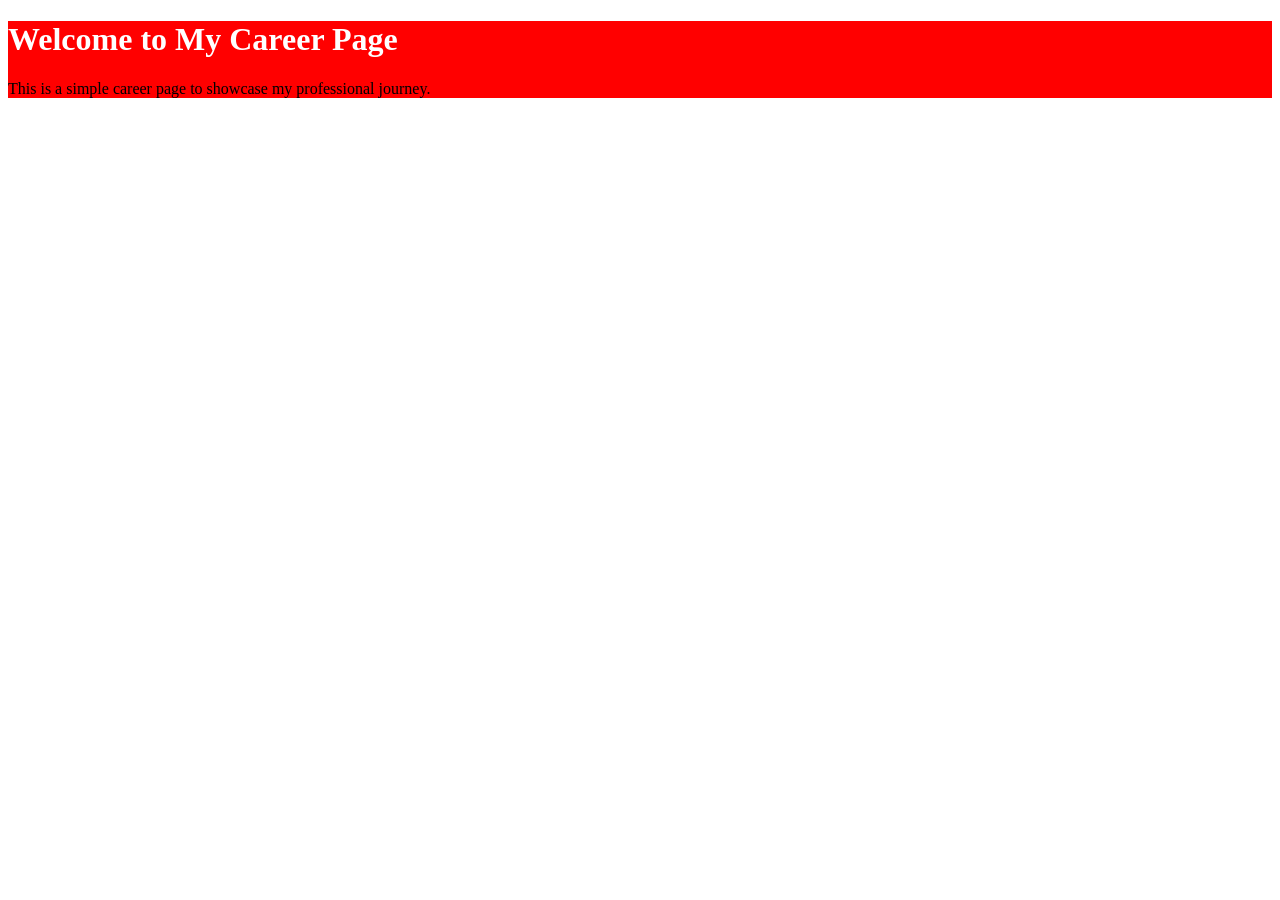
==== index.html @ 2922ddcd "did it work?" ====
<!DOCTYPE html>
<title>Career</title>
<link rel="stylesheet" href="style.css">
<body>
    <main>
        <h1>Welcome to My Career Page</h1>
        <p>This is a simple career page to showcase my professional journey.</p>
    </main>
</body>
</html>
---- style.css ----
main {background-color: red;}
h1 {color: white;}
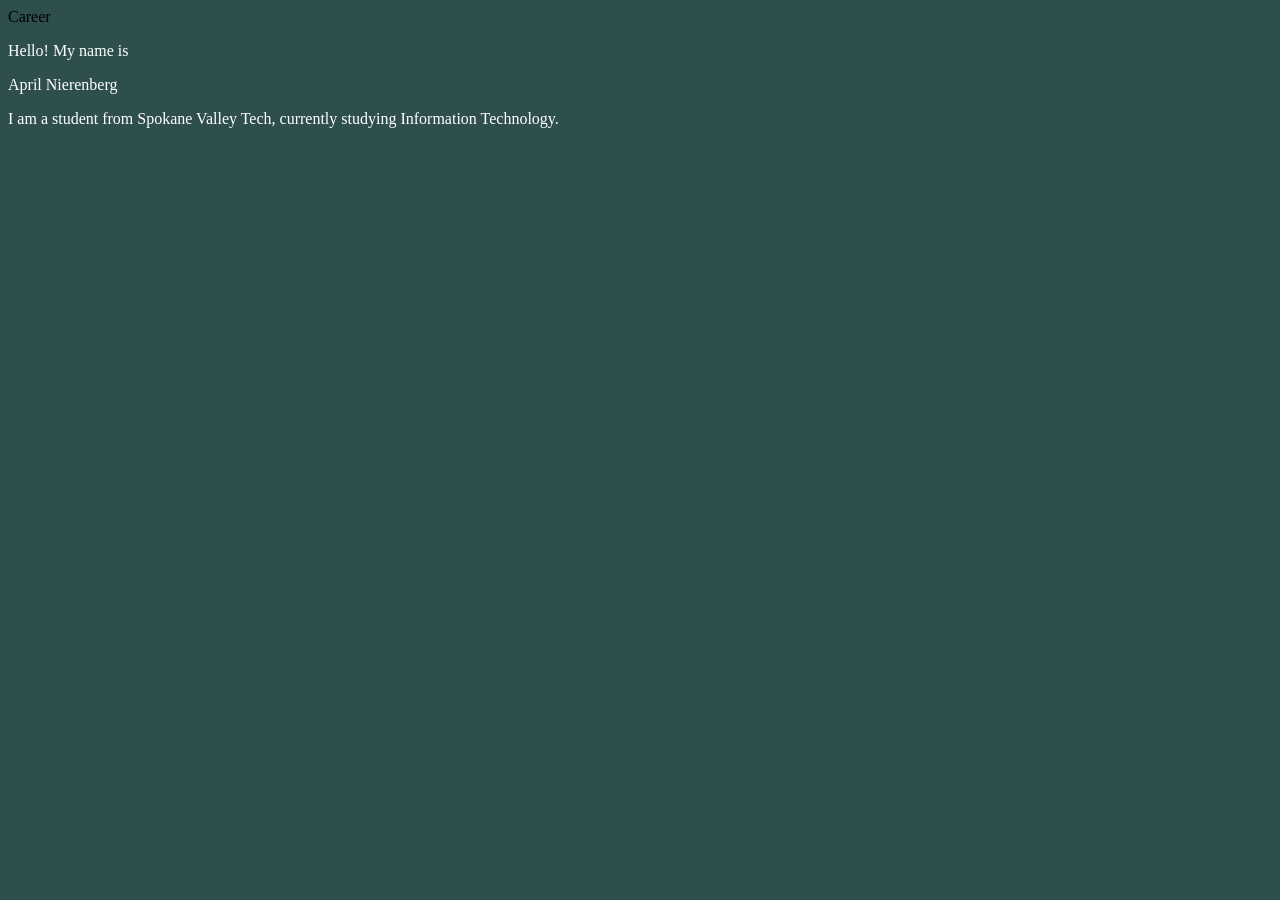
==== commit 5c2a99c6: "i have peaked" ====
--- a/index.html
+++ b/index.html
@@ -1,10 +1,11 @@
-<!DOCTYPE html>
+<!DOCTYPE html
 <title>Career</title>
+<body>
 <link rel="stylesheet" href="style.css">
-<body>
+</body>
     <main>
-        <h1>Welcome to My Career Page</h1>
-        <p>This is a simple career page to showcase my professional journey.</p>
+        <p>Hello! My name is</p>
+        <p>April Nierenberg</p>
+        <p>I am a student from Spokane Valley Tech, currently studying Information Technology.</p>
     </main>
-</body>
-</html>+</body>
--- a/style.css
+++ b/style.css
@@ -1,2 +1,3 @@
-main {background-color: red;}
-h1 {color: white;}+main {background-color: darkslategray;}
+p {color: white;}
+body {background-color: darkslategray;}
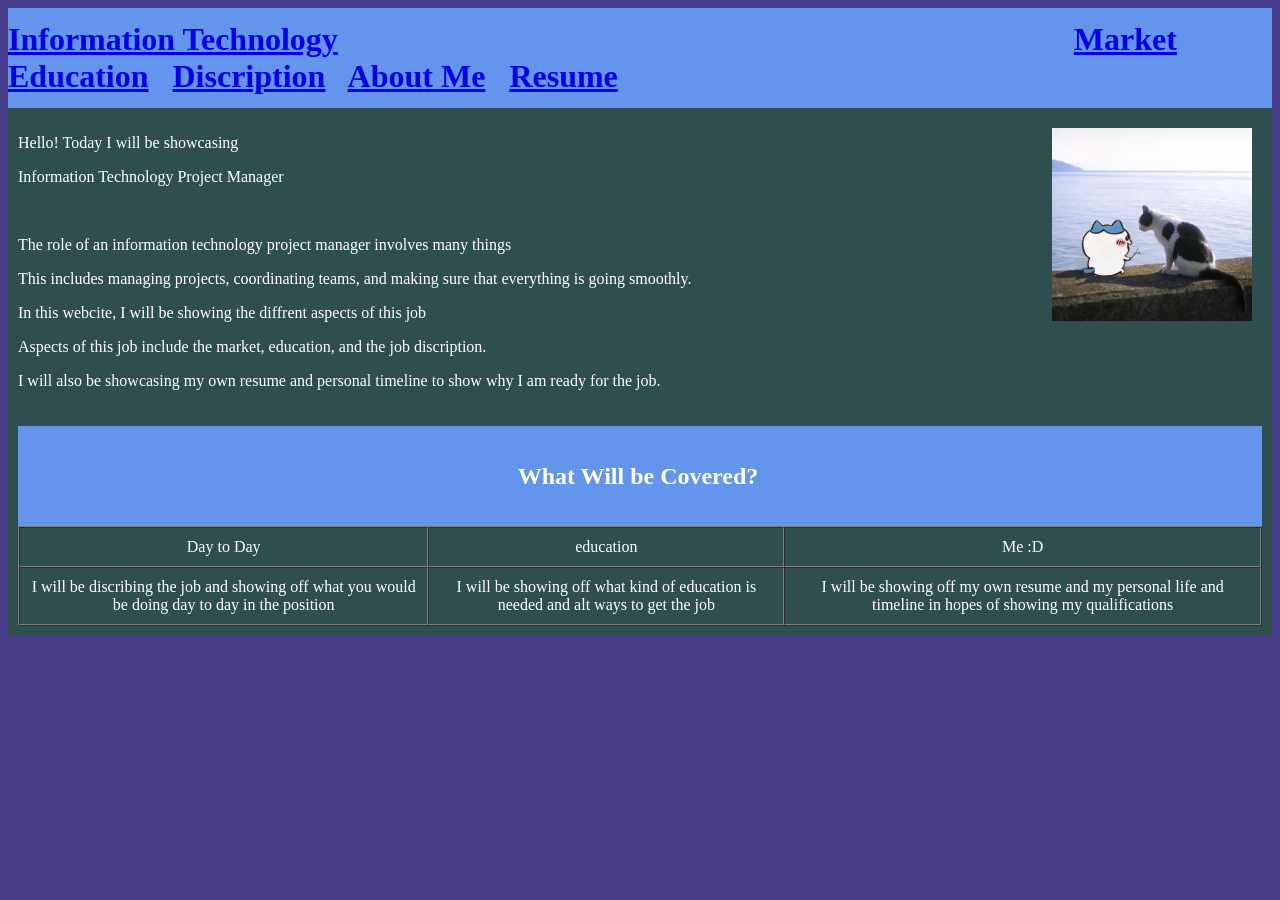
==== commit df662bae: "im so tired i wanna go home D:" ====
--- a/index.html
+++ b/index.html
@@ -1,11 +1,45 @@
-<!DOCTYPE html
-<title>Career</title>
+<!DOCTYPE html>
 <body>
+<head>
+    <title>Career</title>
+    <link rel="stylesheet" href="style.css">
+</head>
 <link rel="stylesheet" href="style.css">
 </body>
+<header>
+    <h1> <a href="index.html">Information Technology</a> &nbsp;&nbsp;&nbsp;&nbsp;&nbsp;&nbsp;&nbsp;&nbsp;&nbsp;&nbsp;&nbsp;&nbsp;&nbsp;&nbsp;&nbsp;&nbsp;&nbsp;&nbsp;&nbsp;&nbsp;&nbsp;&nbsp;&nbsp;&nbsp;&nbsp;&nbsp;&nbsp;&nbsp;&nbsp;&nbsp;&nbsp;&nbsp;&nbsp;&nbsp;&nbsp;&nbsp;&nbsp;&nbsp;&nbsp;&nbsp;&nbsp;&nbsp;&nbsp;&nbsp;&nbsp;&nbsp;&nbsp;&nbsp;&nbsp;&nbsp;&nbsp;&nbsp;&nbsp;&nbsp;&nbsp;&nbsp;&nbsp;&nbsp;&nbsp;&nbsp;&nbsp;&nbsp;&nbsp;&nbsp;&nbsp;&nbsp;&nbsp;&nbsp;&nbsp;&nbsp;&nbsp;&nbsp;&nbsp;&nbsp;&nbsp;&nbsp;&nbsp;&nbsp;&nbsp;&nbsp;&nbsp;&nbsp;&nbsp;&nbsp;&nbsp;&nbsp;&nbsp;&nbsp;&nbsp;&nbsp; <a href="market.html">Market<a> &nbsp; <a href="education.html">Education</a> &nbsp; <a href="discription.html">Discription</a> &nbsp; <a href="aboutme.html">About Me</a> &nbsp; <a href="resume.html">Resume</a></h1>
+</header>
     <main>
-        <p>Hello! My name is</p>
-        <p>April Nierenberg</p>
-        <p>I am a student from Spokane Valley Tech, currently studying Information Technology.</p>
+        <div style="padding: 10px;">
+        <img src="pics/cat.png" alt="hehe :3" style="width: 200px; height: auto; float: right; margin: 10px; display: flex-direction: column;">
+        <p>Hello! Today I will be showcasing</p>
+        <p>Information Technology Project Manager</p>
+        <p>&nbsp;</p>
+        <p>The role of an information technology project manager involves many things</p>
+        <p>This includes managing projects, coordinating teams, and making sure that everything is going smoothly.</p>
+        <p>In this webcite, I will be showing the diffrent aspects of this job</p>
+        <p>Aspects of this job include the market, education, and the job discription.</p>
+        <p>I will also be showcasing my own resume and personal timeline to show why I am ready for the job.</p>
+        </div>
+        <div style="padding: 10px;">
+                <header>
+                    <h2>What Will be Covered?</h2>
+                    <p>&nbsp;</p>
+                    </header>
+                    <table border="1" cellpadding="10" cellspacing="0" style="width: 100%; box-sizing: border-box;">
+                        <tr style="text-align: center;">
+                            <td>Day to Day</td>
+                            <td>education</td>
+                            <td>Me :D</td>
+                        </tr>
+                        <tr style="text-align: center;">
+                            <td>I will be discribing the job and showing off what you would be doing day to day in the position</td>
+                            <td>I will be showing off what kind of education is needed and alt ways to get the job</td>
+                            <td>I will be showing off my own resume and my personal life and timeline in hopes of showing my qualifications</td>
+                        </tr>
+                    </table>
+        </div>
     </main>
-</body>+</body>
+</html>
+
--- a/style.css
+++ b/style.css
@@ -1,3 +1,4 @@
 main {background-color: darkslategray;}
 p {color: white;}
-body {background-color: darkslategray;}+body {background-color: darkslateblue; color: white; display: flex; flex-direction: column;}
+header {background-color:cornflowerblue; color: white; display: flex; justify-content: center; align-items: center; height: 100px;}
--- a/style.css
+++ b/style.css
@@ -1,3 +1,4 @@
 main {background-color: darkslategray;}
 p {color: white;}
-body {background-color: darkslategray;}+body {background-color: darkslateblue; color: white; display: flex; flex-direction: column;}
+header {background-color:cornflowerblue; color: white; display: flex; justify-content: center; align-items: center; height: 100px;}
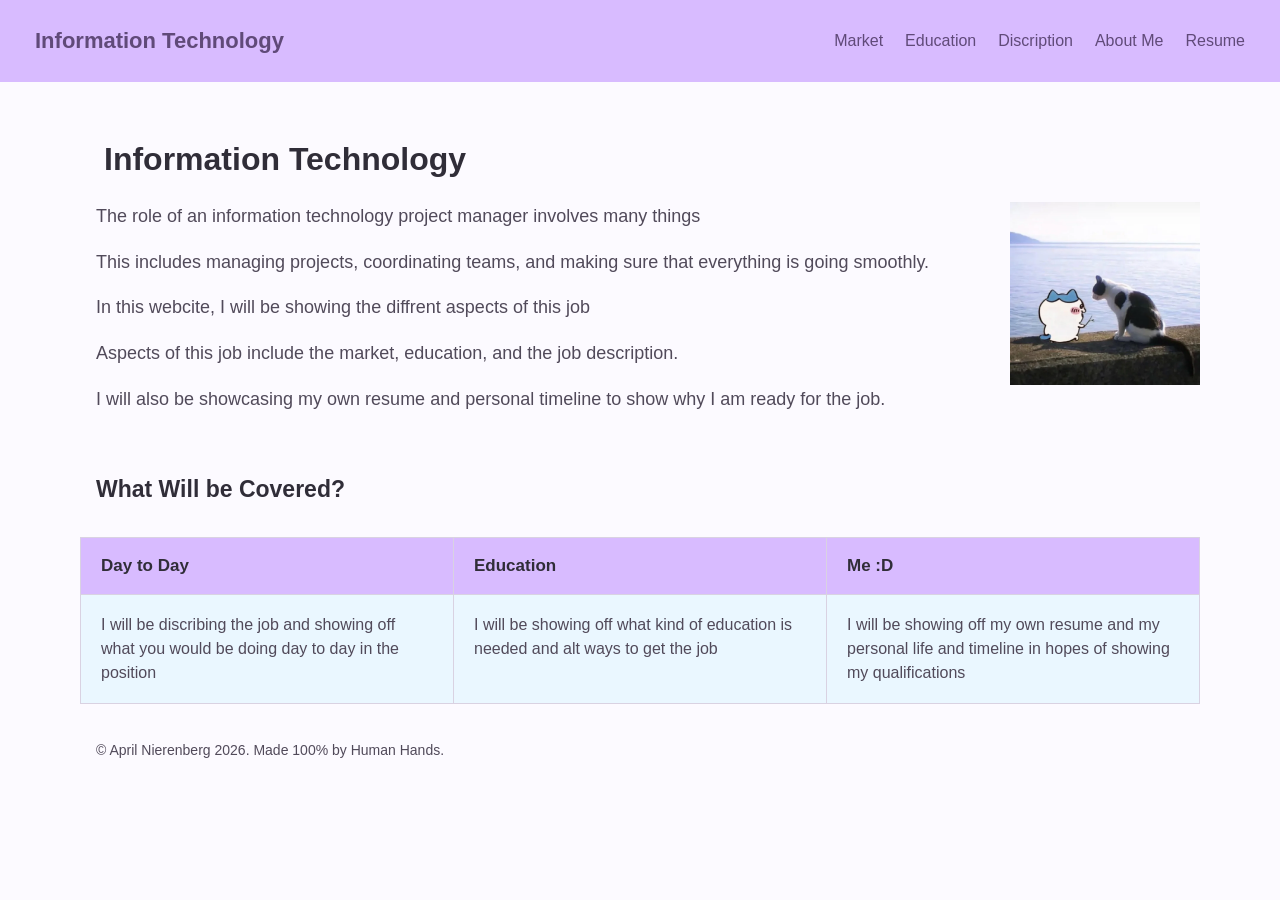
==== commit 1fb73035: "I MADE IT PRETTY :DDDD" ====
--- a/index.html
+++ b/index.html
@@ -1,44 +1,45 @@
 <!DOCTYPE html>
-<body>
+<html>
 <head>
     <title>Career</title>
     <link rel="stylesheet" href="style.css">
 </head>
-<link rel="stylesheet" href="style.css">
-</body>
-<header>
-    <h1> <a href="index.html">Information Technology</a> &nbsp;&nbsp;&nbsp;&nbsp;&nbsp;&nbsp;&nbsp;&nbsp;&nbsp;&nbsp;&nbsp;&nbsp;&nbsp;&nbsp;&nbsp;&nbsp;&nbsp;&nbsp;&nbsp;&nbsp;&nbsp;&nbsp;&nbsp;&nbsp;&nbsp;&nbsp;&nbsp;&nbsp;&nbsp;&nbsp;&nbsp;&nbsp;&nbsp;&nbsp;&nbsp;&nbsp;&nbsp;&nbsp;&nbsp;&nbsp;&nbsp;&nbsp;&nbsp;&nbsp;&nbsp;&nbsp;&nbsp;&nbsp;&nbsp;&nbsp;&nbsp;&nbsp;&nbsp;&nbsp;&nbsp;&nbsp;&nbsp;&nbsp;&nbsp;&nbsp;&nbsp;&nbsp;&nbsp;&nbsp;&nbsp;&nbsp;&nbsp;&nbsp;&nbsp;&nbsp;&nbsp;&nbsp;&nbsp;&nbsp;&nbsp;&nbsp;&nbsp;&nbsp;&nbsp;&nbsp;&nbsp;&nbsp;&nbsp;&nbsp;&nbsp;&nbsp;&nbsp;&nbsp;&nbsp;&nbsp; <a href="market.html">Market<a> &nbsp; <a href="education.html">Education</a> &nbsp; <a href="discription.html">Discription</a> &nbsp; <a href="aboutme.html">About Me</a> &nbsp; <a href="resume.html">Resume</a></h1>
-</header>
+<body>
+    <header>
+        <a href="index.html" style="font-size:22px; font-weight:bold;">Information Technology</a>
+        <div style="display:flex; gap:22px;">
+            <a href="market.html">Market</a>
+            <a href="education.html">Education</a>
+            <a href="discription.html">Discription</a>
+            <a href="aboutme.html">About Me</a>
+            <a href="resume.html">Resume</a>
+        </div>
+    </header>
     <main>
-        <div style="padding: 10px;">
-        <img src="pics/cat.png" alt="hehe :3" style="width: 200px; height: auto; float: right; margin: 10px; display: flex-direction: column;">
-        <p>Hello! Today I will be showcasing</p>
-        <p>Information Technology Project Manager</p>
-        <p>&nbsp;</p>
+        <h1>Information Technology</h1>
+        <img src="pics/cat.png" alt="hehe :3" style="width:190px;height:auto;float:right;margin:0 0 25px 40px;">
         <p>The role of an information technology project manager involves many things</p>
         <p>This includes managing projects, coordinating teams, and making sure that everything is going smoothly.</p>
         <p>In this webcite, I will be showing the diffrent aspects of this job</p>
-        <p>Aspects of this job include the market, education, and the job discription.</p>
+        <p>Aspects of this job include the market, education, and the job description.</p>
         <p>I will also be showcasing my own resume and personal timeline to show why I am ready for the job.</p>
+        <p><br></p>
+        <div style="clear:both;">
+            <h2 style="height: 45px;">What Will be Covered?</h2>
+            <table>
+                <tr>
+                    <th>Day to Day</th>
+                    <th>Education</th>
+                    <th>Me :D</th>
+                </tr>
+                <tr>
+                    <td>I will be discribing the job and showing off what you would be doing day to day in the position</td>
+                    <td>I will be showing off what kind of education is needed and alt ways to get the job</td>
+                    <td>I will be showing off my own resume and my personal life and timeline in hopes of showing my qualifications</td>
+                </tr>
+            </table>
         </div>
-        <div style="padding: 10px;">
-                <header>
-                    <h2>What Will be Covered?</h2>
-                    <p>&nbsp;</p>
-                    </header>
-                    <table border="1" cellpadding="10" cellspacing="0" style="width: 100%; box-sizing: border-box;">
-                        <tr style="text-align: center;">
-                            <td>Day to Day</td>
-                            <td>education</td>
-                            <td>Me :D</td>
-                        </tr>
-                        <tr style="text-align: center;">
-                            <td>I will be discribing the job and showing off what you would be doing day to day in the position</td>
-                            <td>I will be showing off what kind of education is needed and alt ways to get the job</td>
-                            <td>I will be showing off my own resume and my personal life and timeline in hopes of showing my qualifications</td>
-                        </tr>
-                    </table>
-        </div>
+        <p style="margin-top:35px;font-size:14px;">&copy; April Nierenberg 2026. Made 100% by Human Hands.</p>
     </main>
 </body>
 </html>
--- a/style.css
+++ b/style.css
@@ -1,4 +1,12 @@
-main {background-color: darkslategray;}
-p {color: white;}
-body {background-color: darkslateblue; color: white; display: flex; flex-direction: column;}
-header {background-color:cornflowerblue; color: white; display: flex; justify-content: center; align-items: center; height: 100px;}+body {margin: 0; background: #FCFAFF; color: #302D38;font-family: 'Segoe UI',Tahoma, Geneva, Verdana,sans-serif}
+header {display: flex; align-items: center; justify-content: space-between; min-height: 42px; padding: 20px 35px; background: #D8BBFF; color: #302D38} 
+a {color: #604A79; text-decoration: none; font-size: 16px}
+a:hover {color: #8A4F72; text-decoration: underline}
+main {max-width: 1120px; margin: auto; padding: 35px}
+p {margin: 16px; color: #514A5A; font-size: 18px; line-height: 1.65}
+h1 {margin: 24px; color: #302D38; font-size: 32px}
+h2 {margin: 16px; color: #302D38; font-size: 23px}
+table {width: 100%; border-collapse: collapse; table-layout: fixed}
+td,th {padding: 18px 20px; border: 1px solid #D9D2E2;text-align: left; vertical-align: top}
+th {background: #D8BBFF; color: #302D38; font-size: 17px}
+td {background: #EAF7FF; color: #514A5A; font-size: 16px;line-height: 1.5}
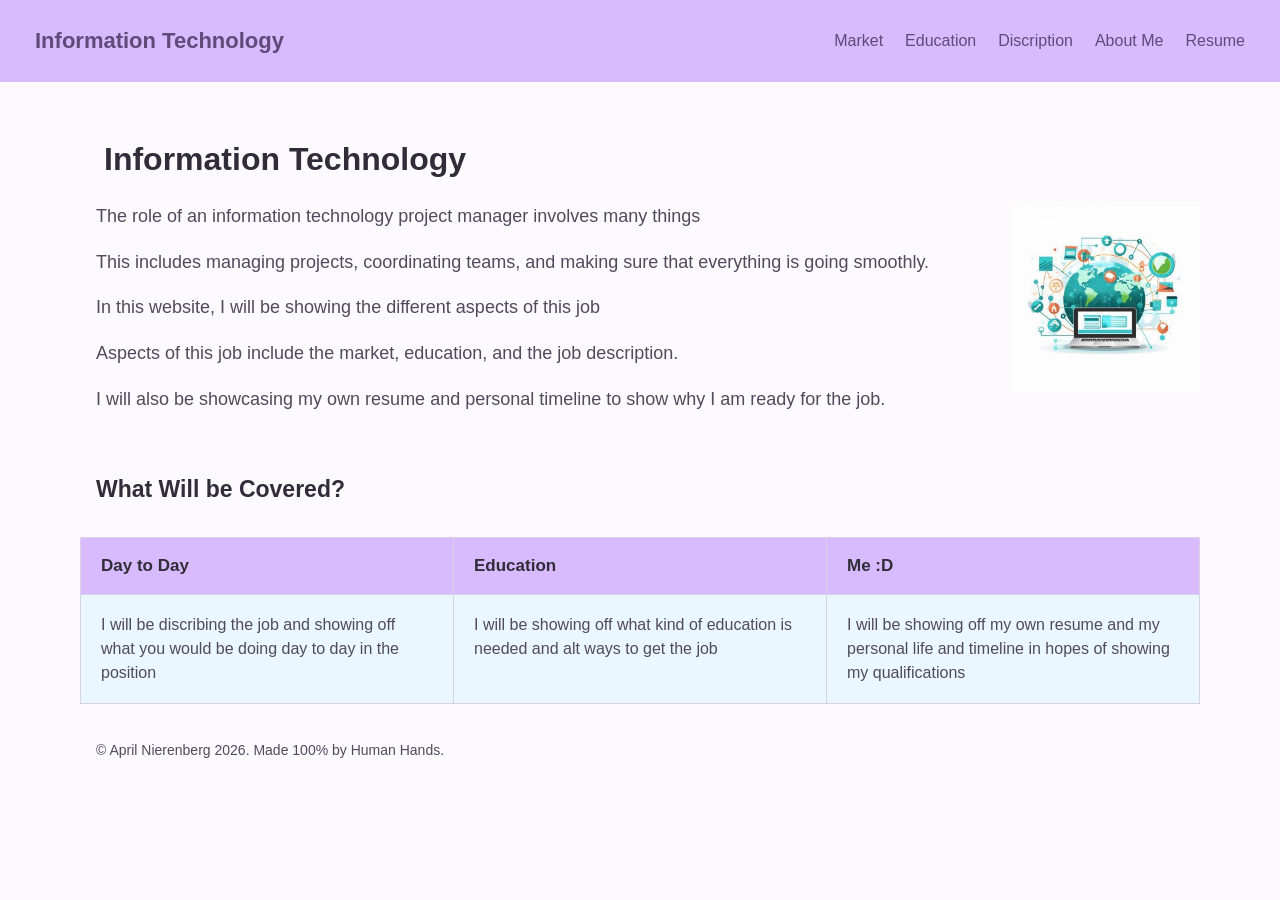
==== commit 1cd7b001: "Images, Hopefully the end" ====
--- a/index.html
+++ b/index.html
@@ -6,7 +6,7 @@
 </head>
 <body>
     <header>
-        <a href="index.html" style="font-size:22px; font-weight:bold;">Information Technology</a>
+        <a href="index.html" style="font-size: 22px; font-weight: bold;">Information Technology</a>
         <div style="display:flex; gap:22px;">
             <a href="market.html">Market</a>
             <a href="education.html">Education</a>
@@ -17,14 +17,14 @@
     </header>
     <main>
         <h1>Information Technology</h1>
-        <img src="pics/cat.png" alt="hehe :3" style="width:190px;height:auto;float:right;margin:0 0 25px 40px;">
+        <img src="pics/it.jpe" alt="A Stock Image for Information Technology" style="width: 190px; height: auto; float: right; margin:0 0 25px 40px;">
         <p>The role of an information technology project manager involves many things</p>
         <p>This includes managing projects, coordinating teams, and making sure that everything is going smoothly.</p>
-        <p>In this webcite, I will be showing the diffrent aspects of this job</p>
+        <p>In this website, I will be showing the different aspects of this job</p>
         <p>Aspects of this job include the market, education, and the job description.</p>
         <p>I will also be showcasing my own resume and personal timeline to show why I am ready for the job.</p>
         <p><br></p>
-        <div style="clear:both;">
+        <div style="clear: both;">
             <h2 style="height: 45px;">What Will be Covered?</h2>
             <table>
                 <tr>
